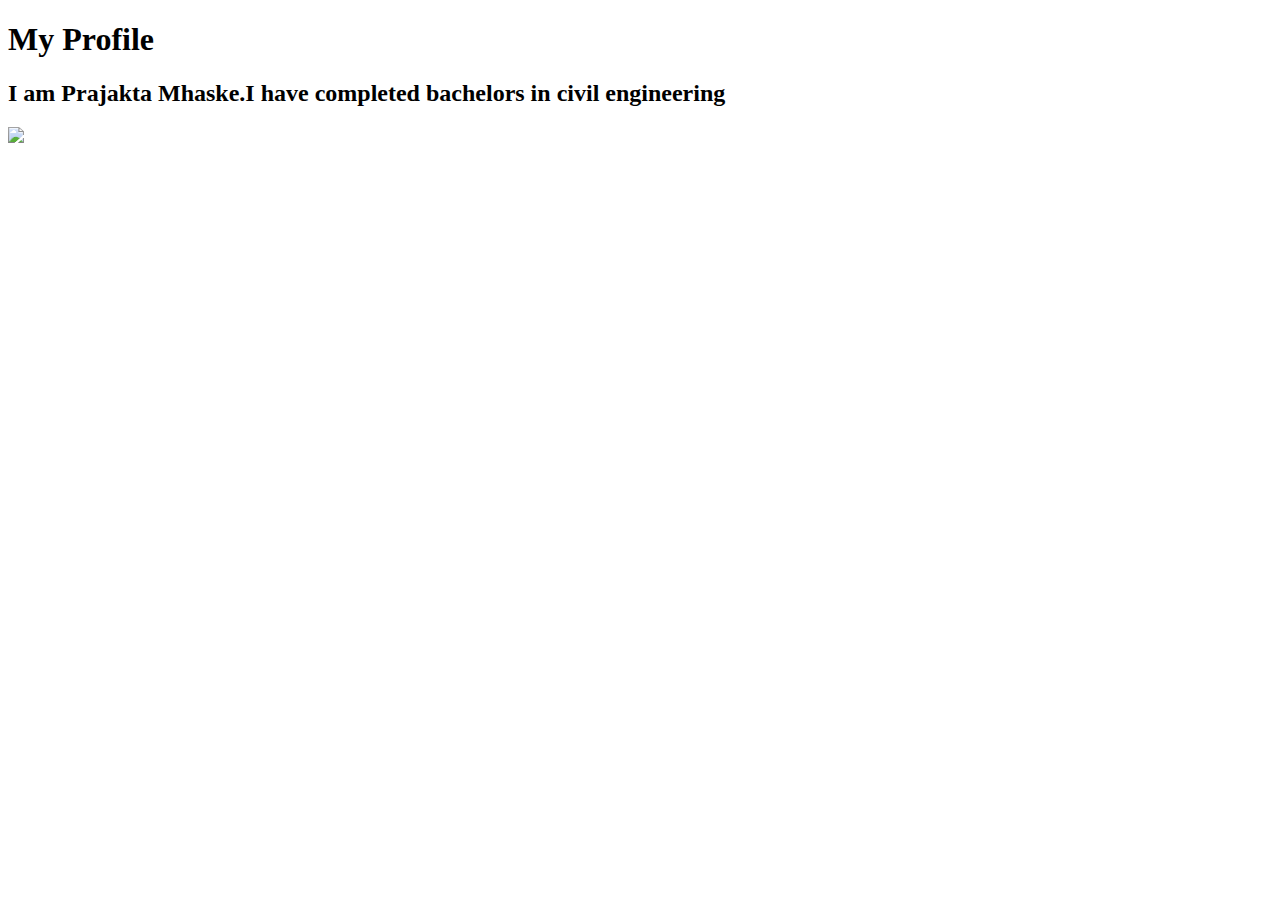
==== pages/prajakta.html @ 0abe3811 "Title Added" ====
<!DOCTYPE html>
<html lang="en">
<head>
    <meta charset="UTF-8">
    <meta http-equiv="X-UA-Compatible" content="IE=edge">
    <meta name="viewport" content="width=device-width, initial-scale=1.0">
    <title>Portfolio</title>
    <style>
        img{
            height: 160px;
        }
    </style>
</head>

<body>
   <div> <h1>My Profile</h1>
    <h2>I am Prajakta Mhaske.I have completed bachelors in civil engineering</h2>

    <img src="Image.jpg"/>
</div>
</body>
</html>
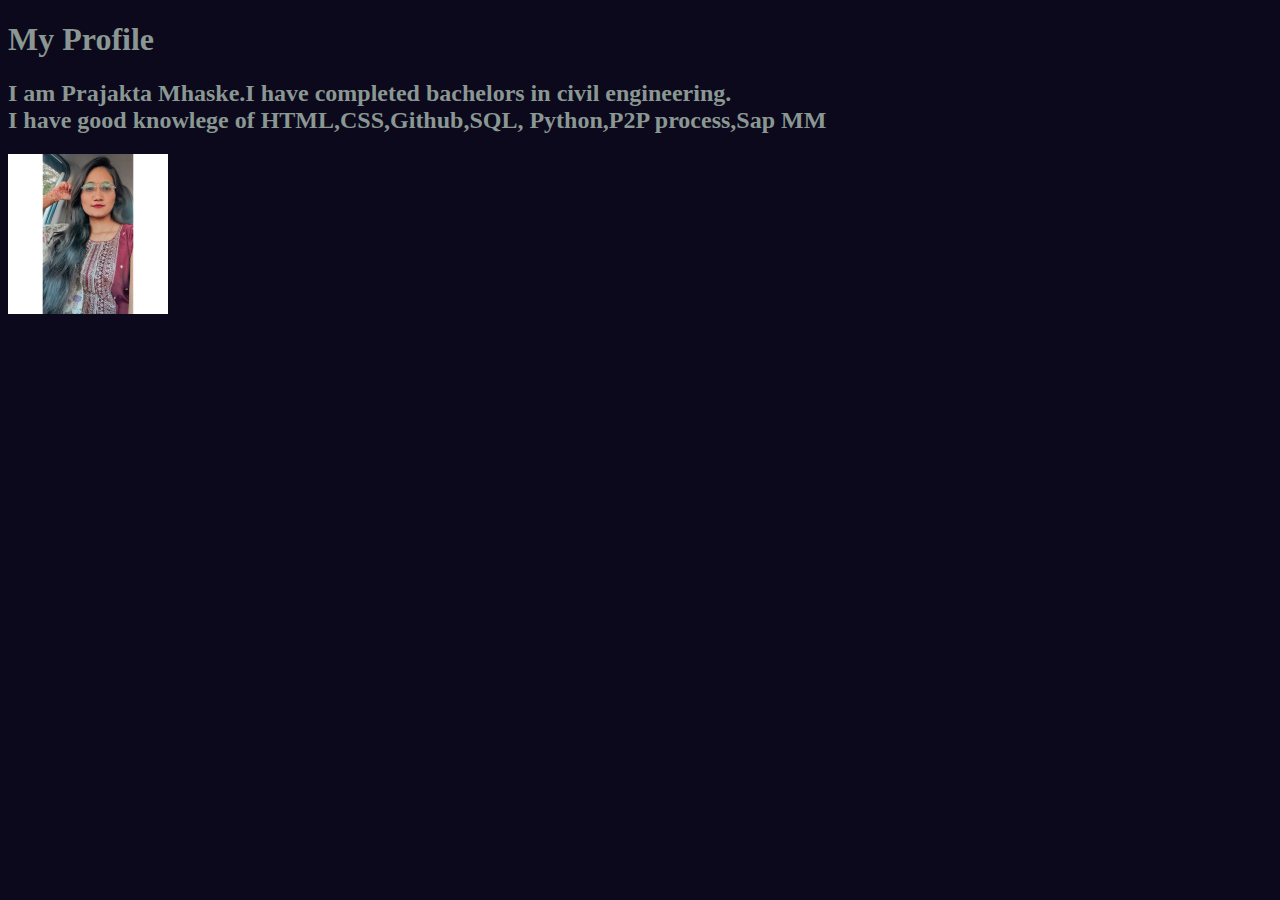
==== commit c8c3461b: "Color& Background changes" ====
--- a/pages/prajakta.html
+++ b/pages/prajakta.html
@@ -6,17 +6,24 @@
     <meta name="viewport" content="width=device-width, initial-scale=1.0">
     <title>Portfolio</title>
     <style>
+        body{
+            background-color: rgb(11, 9, 27);
+        }
         img{
-            height: 160px;
+          height: 160px;
         }
+        h1,h2{
+            color: rgb(138, 151, 147);
+        }
+            
     </style>
 </head>
 
 <body>
    <div> <h1>My Profile</h1>
-    <h2>I am Prajakta Mhaske.I have completed bachelors in civil engineering</h2>
+    <h2>I am Prajakta Mhaske.I have completed bachelors in civil engineering.<br/>I have good knowlege of HTML,CSS,Github,SQL, Python,P2P process,Sap MM</h2>
 
-    <img src="Image.jpg"/>
+    <img src="./../image/P Image.jpeg"/>
 </div>
 </body>
 </html>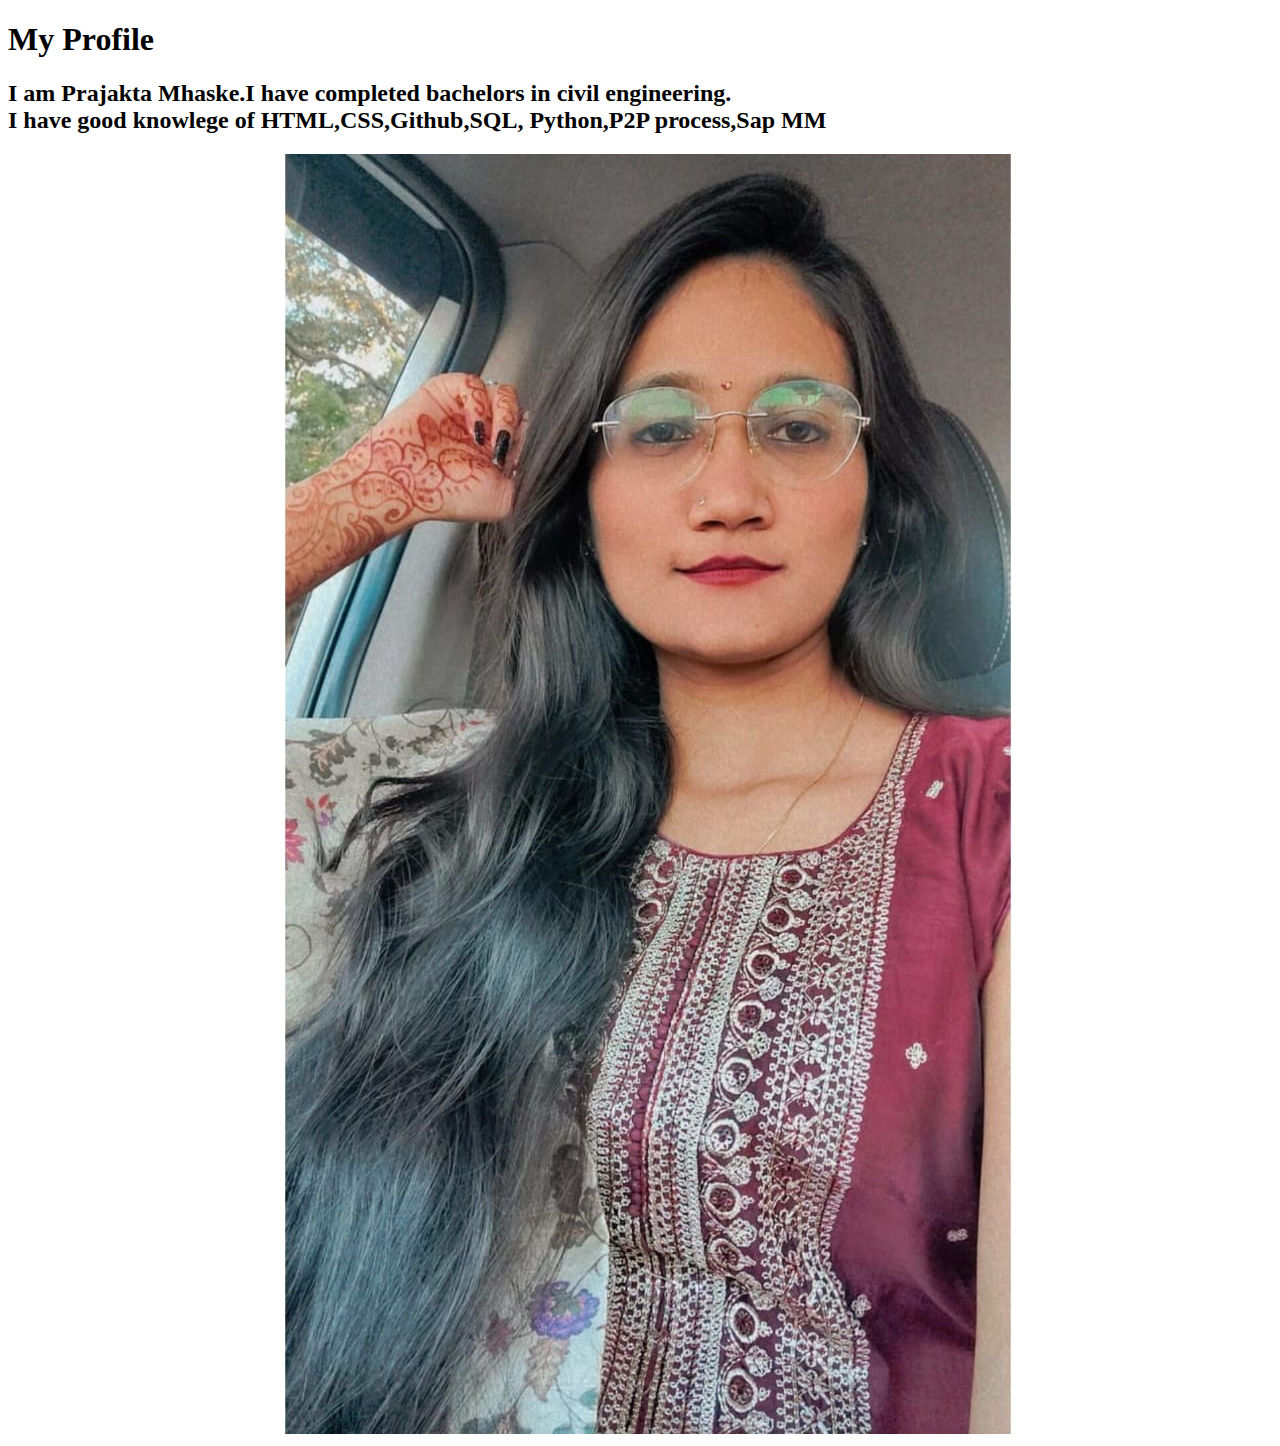
==== commit beb53be3: "Style Sheet Added" ====
--- a/pages/prajakta.html
+++ b/pages/prajakta.html
@@ -6,16 +6,7 @@
     <meta name="viewport" content="width=device-width, initial-scale=1.0">
     <title>Portfolio</title>
     <style>
-        body{
-            background-color: rgb(11, 9, 27);
-        }
-        img{
-          height: 160px;
-        }
-        h1,h2{
-            color: rgb(138, 151, 147);
-        }
-            
+        
     </style>
 </head>
 
